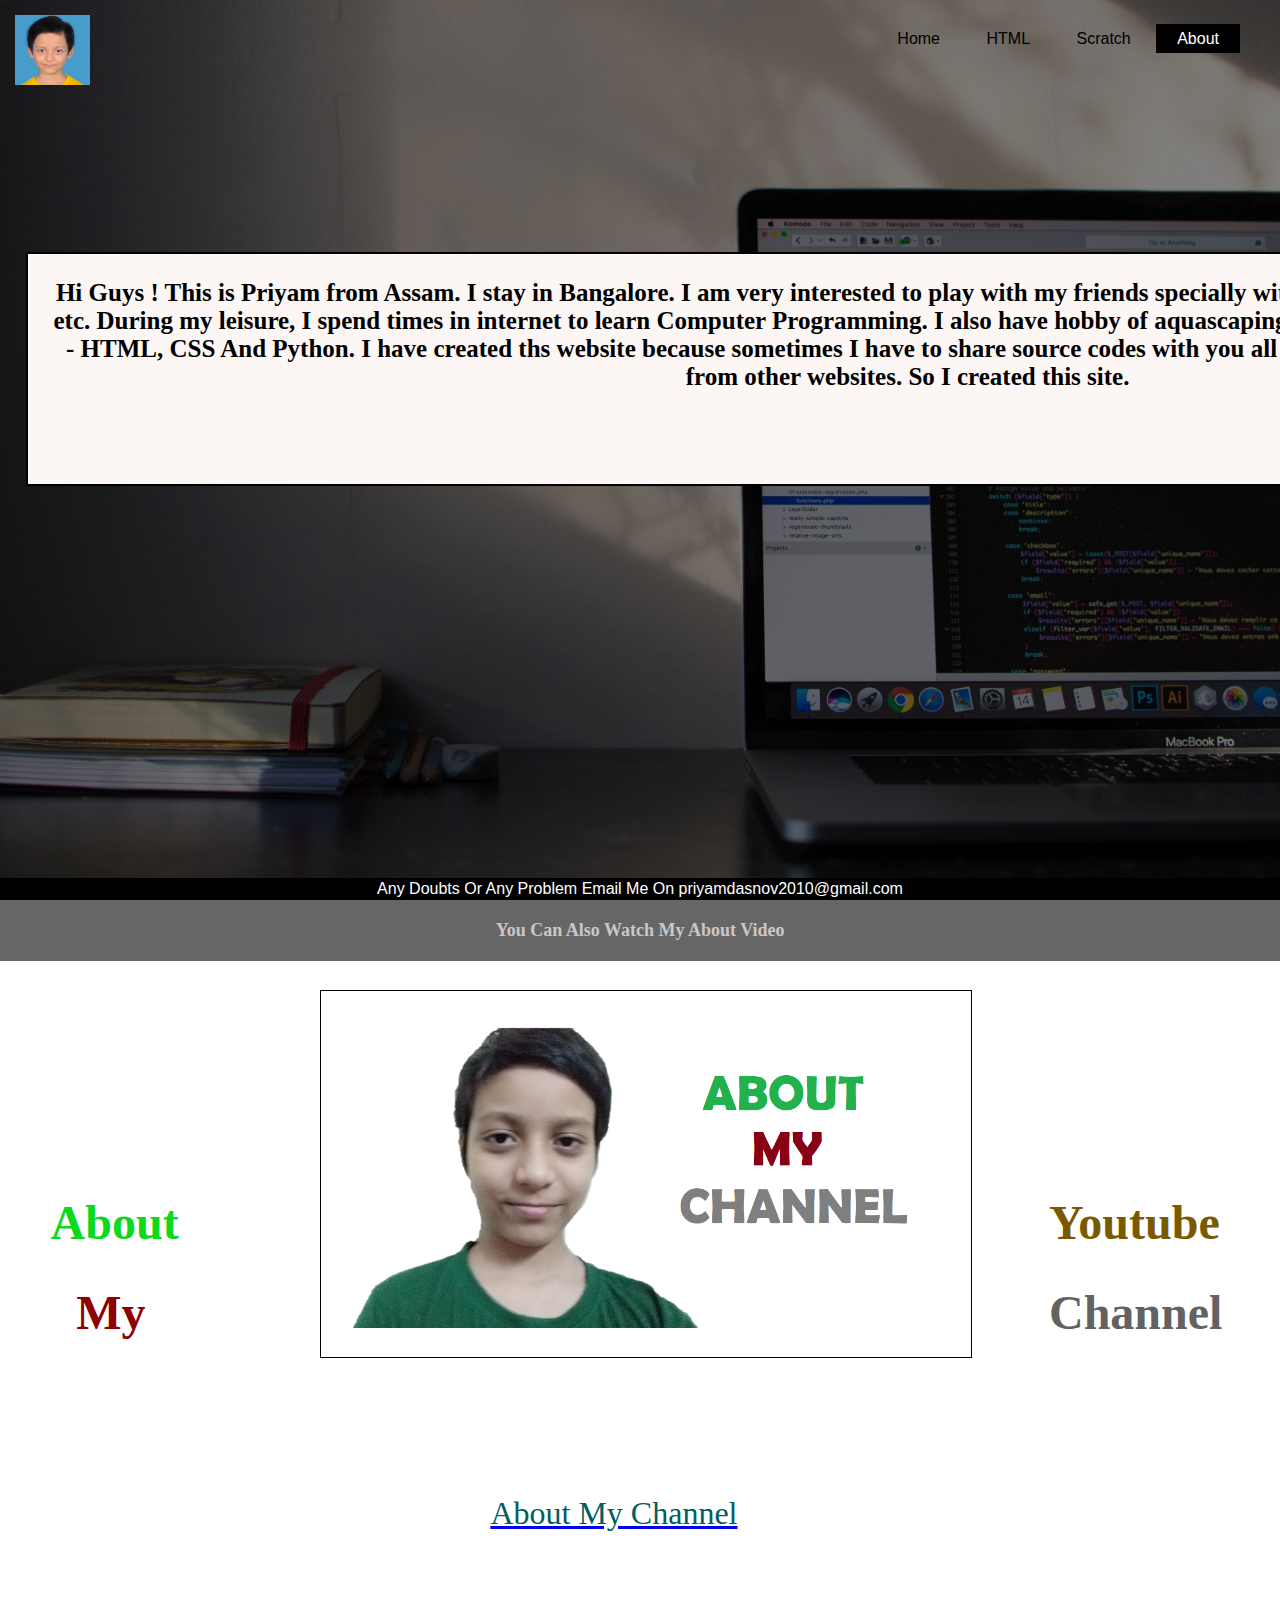
==== about.html @ e0850988 "priyamdas.github.io" ====
<!DOCTYPE html>
<html>
<head>
    <title>Priyam Das About Page</title>
    <link rel="icon" href="css & media/media/logo.png" type="image/ico" />
    <link rel="stylesheet" type="text/css" href="css & media/style.css">
</head>
<body>
    <header>
        <div class="logo">
            <img src="css & media/media/logo.png">
        </div>
        <div class="main">
            <ul>
                <li><a href="index.html">Home</a></li>
                <li><a href="html.html">HTML</a></li>
                <li><a href="scratch.html">Scratch</a></li>
                <li class="active"><a href="about.html">About</a></li>
            </ul>
        <div class="content">
            <center>
                <b><p>Hi Guys ! This is Priyam from Assam. I stay in Bangalore. I am very interested
                    to play with my friends specially with indoor games, like Badminton, Swimming, etc. 
                    During my leisure, I spend times in internet to learn Computer Programming. I also have hobby of aquascaping. 
                    I know 3 programming languages those are - HTML, CSS And Python.
                    I have created ths website because sometimes I have to share source codes with you all friends and I don't like to share source code from other websites. So I created this site.
                 </p></b>
            </center>
        </div>
        <div id="word_content">
            <center>
                <b>
                    <p>
                        You Can Also Watch My About Video
                    </p>
                </b>
            </center>
        </div>

        <div id="img_content">
            <a href="https://www.youtube.com/watch?v=x_lvzZvmXjc">
                <input type="image" src="css & media/media/about_my_channel.png" alt="About My Channel Video" width="600px" height="auto">
            </a>
        </div>

        <div id="hyperlink_word">
            <a href="https://www.youtube.com/watch?v=x_lvzZvmXjc">
                <p>
                    About My Channel
                </p>
            </a>
        </div>

        <div id="about">
            <b><p>About</p></b>
        </div>

        <div id="my">
            <b><p>My</p></b>
        </div>

        <div id="youtube">
            <b><p>Youtube</p></b>
        </div>

        <div id="channel">
            <b><p>Channel</p></b>
        </div>

        <table border=0 width=100% bgcolor=#000 style="position: fixed;bottom: 0">
            <tr align=center><td>Any Doubts Or Any Problem Email Me On priyamdasnov2010@gmail.com</td></tr>
        </table>
    </header>
</body>
</html>
---- css & media/style.css ----
*{
    margin: 0;
    padding: 0;
    font-family: arial;
}

header{
    background-image:linear-gradient(rgba(0,0,0,0.5), rgba(0,0,0,0.5)), url(media/bg.jpg);
    height: 100vh;
    background-size: cover;
    background-position: center;
}

ul{
    float: right;
    list-style-type: none;
    margin-top: 30px;
}

ul li{
    display: inline-block;
}

ul li a{
    text-decoration: none;
    color: black;
    padding: 5px 20px;
    border: 1px solid transparent;
    transition: 0.6s ease;
}

ul li a:hover{
    background-color: #000;
    color: #fff;
}

.logo img{
    float: left;
    padding: 15px;
    width: 75px;
    height: 70px;
}

.main{
    max-width: 1200px;
    margin: auto;
}

ul li.active a{
    background-color: #000;
    color: #fff;
}

.title{
    position: absolute;
    top: 50%;
    left: 50%;
    transform: translate(-50%, -50%);
}

.title h1{
    color: rgb(255, 255, 255);
    font-size: 50px;
}

.title h3{
    color: rgb(255, 255, 255);
    font-size: 20px;
    font-family: sans-serif;
}

.title h4{
    color: rgb(255, 255, 255);
    font-size: 15px;
    font-family: monospace;
}

.button{
    position: absolute;
    top: 67.5%;
    left: 50%;
    transform: translate(-50%, -50%);
}

.btn{
    border: 1px solid #fff;
    padding: 10px 30px;
    color: #fff;
    font-family: Verdana;
    text-decoration: none;
    transition: 0.8s ease;
}

.btn:hover{
    background-color: rgb(66, 0, 0);
    color: #fff;
    border-color: rgb(66, 0, 0);
}

.content{
    background-color: #FCF6F5FF;
    width: 190vh;
    height: 180px;
    padding: 25px;
    position: absolute;
    top: 28%;
    left: 2%;
    right: 2%;
    border: 2px solid #000;
}

.content p{
    color: #000;
    font-family: -apple-system, Ubuntu;
    font-size: 25px;
}

table{
    left: 0px;
}

table tr{
    color: #fff;
    font-family: Tahoma;
}

.content1{
    background-color: rgb(184, 184, 184);
    width: 195.2vh;
    height: 35px;
    padding: 25px;
    position: absolute;
    top: 98%;
    left: 0%;
    border: 1px solid #000;
}

.content1 p{
    font-family: -apple-system, Cantarell;
    font-size: 20px;
}

#img_content{
    background-color: rgb(255, 255, 255);
    /* width: 20vh;
    height: 35px; */
    padding: 25px;
    position: absolute;
    top: 110%;
    left: 25%;
    border: 1px solid #000;
}

#img_content img{
    position: relative;
    top: 0px;
    left: 2%;
}

html{
    overflow-y: scroll;
       scrollbar-color:  #17202a   #cacfd2 ;
       scrollbar-width: auto;
}

#word_content{
    background-color: #0009;
    padding: 20px;
    position: absolute;
    width: 96.9%;
    top: 100%;
    left: 0%;
}

#word_content p{
    font-family: Garamond;
    font-size: large;
    color: #ccc6c6;
}

#hyperlink_word{
    position: absolute;
    top: 155%;
    left: 30.5%;
}

#hyperlink_word a p{
    font-family: Lucida Bright;
    color: #005e61;
    font-size: xx-large;
    padding: 100px;
}

#about{
    padding: 25px;
    position: absolute;
    top: 130%;
    left: 2%;
}

#about p{
    font-family: Times New Roman;
    font-size: xxx-large;
    color: #0bd91c;
}

#my{
    padding: 25px;
    position: absolute;
    top: 140%;
    left: 4%;
}

#my p{
    font-family: Times New Roman;
    font-size: xxx-large;
    color: #8f0000;
}

#youtube{
    padding: 25px;
    position: absolute;
    top: 130%;
    left: 80%;
}

#youtube p{
    font-family: Times New Roman;
    font-size: xxx-large;
    color: #7a5a00;
}

#channel{
    padding: 25px;
    position: absolute;
    top: 140%;
    left: 80%;
}

#channel p{
    font-family: Times New Roman;
    font-size: xxx-large;
    color: #636262;
}
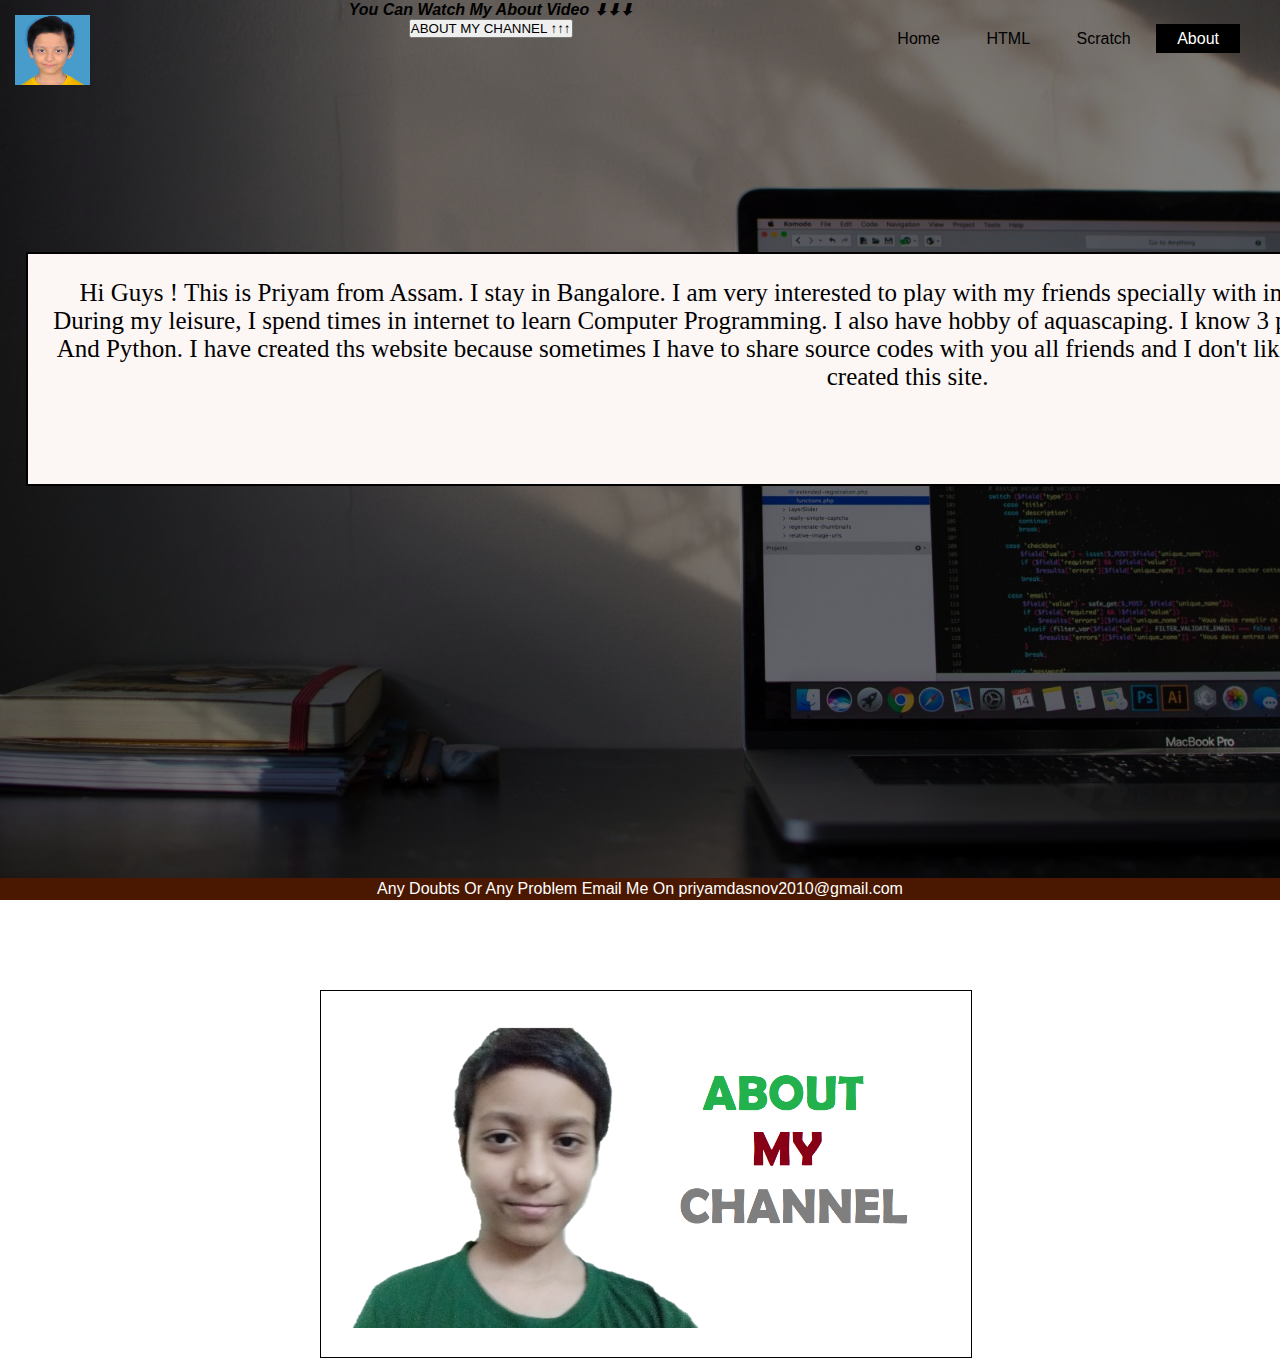
==== commit 82369458: "priyamdas.github.io" ====
--- a/about.html
+++ b/about.html
@@ -19,19 +19,20 @@
             </ul>
         <div class="content">
             <center>
-                <b><p>Hi Guys ! This is Priyam from Assam. I stay in Bangalore. I am very interested
+                <p>Hi Guys ! This is Priyam from Assam. I stay in Bangalore. I am very interested
                     to play with my friends specially with indoor games, like Badminton, Swimming, etc. 
                     During my leisure, I spend times in internet to learn Computer Programming. I also have hobby of aquascaping. 
                     I know 3 programming languages those are - HTML, CSS And Python.
                     I have created ths website because sometimes I have to share source codes with you all friends and I don't like to share source code from other websites. So I created this site.
-                 </p></b>
+                 </p>
             </center>
         </div>
-        <div id="word_content">
+
+        <div id="word_content2">
             <center>
                 <b>
                     <p>
-                        You Can Also Watch My About Video
+                        <i>You Can Watch My About Video ⬇⬇⬇</i>
                     </p>
                 </b>
             </center>
@@ -43,33 +44,19 @@
             </a>
         </div>
 
-        <div id="hyperlink_word">
+        <div id="button_aboutmychannel">
             <a href="https://www.youtube.com/watch?v=x_lvzZvmXjc">
-                <p>
-                    About My Channel
-                </p>
+                <center><button>ABOUT MY CHANNEL ↑↑↑</button></center>
             </a>
         </div>
 
-        <div id="about">
-            <b><p>About</p></b>
-        </div>
+        
+    </header>
 
-        <div id="my">
-            <b><p>My</p></b>
-        </div>
+    <div id="bg" style="background-image: url('css & media/media/test3.jpg');">
 
-        <div id="youtube">
-            <b><p>Youtube</p></b>
-        </div>
-
-        <div id="channel">
-            <b><p>Channel</p></b>
-        </div>
-
-        <table border=0 width=100% bgcolor=#000 style="position: fixed;bottom: 0">
-            <tr align=center><td>Any Doubts Or Any Problem Email Me On priyamdasnov2010@gmail.com</td></tr>
-        </table>
-    </header>
+    <table border=0 width=100% bgcolor=#4a1800 style="position: fixed;bottom:0">
+        <tr align=center><td>Any Doubts Or Any Problem Email Me On priyamdasnov2010@gmail.com</td></tr>
+    </table>
 </body>
-</html>+</html>
